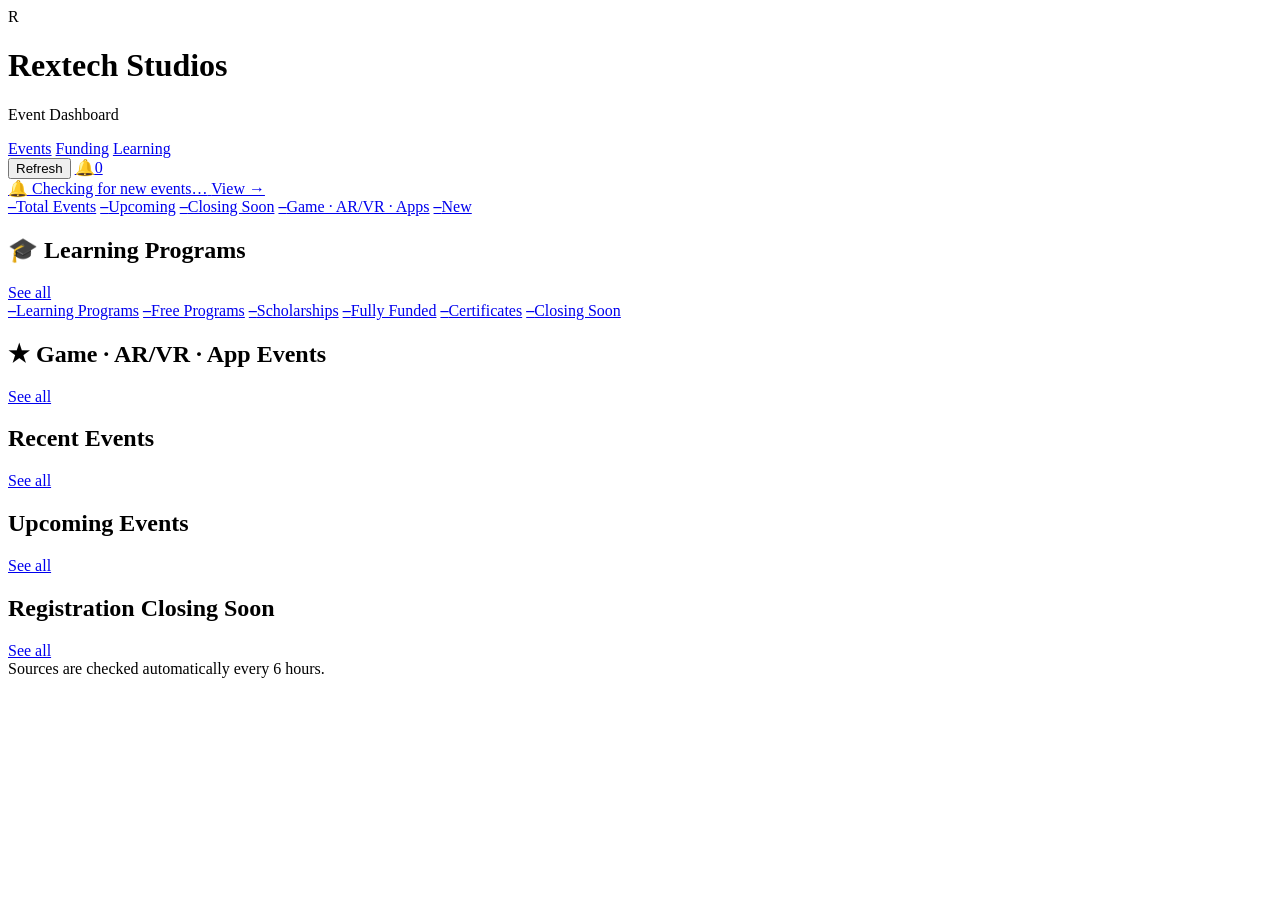
==== frontend/index.html @ a571fae9 "Initial project upload" ====
<!DOCTYPE html>
<html lang="en">
<head>
  <meta charset="UTF-8" />
  <meta name="viewport" content="width=device-width, initial-scale=1.0" />
  <title>Rextech Studios Event Dashboard</title>
  <link rel="stylesheet" href="/static/style.css" />
</head>
<body>

  <!-- ================= HEADER ================= -->
  <header class="topbar">
    <div class="brand">
      <span class="brand-mark">R</span>
      <div>
        <h1>Rextech Studios</h1>
        <p class="brand-sub">Event Dashboard</p>
      </div>
    </div>

    <div class="topbar-actions">
      <!-- Primary navigation -->
      <nav class="nav-links">
        <a href="/events" class="nav-link">Events</a>
        <a href="/events?category=Funding" class="nav-link">Funding</a>
        <a href="/learning" class="nav-link">Learning</a>
      </nav>

      <!-- Refresh asks the backend to crawl all sources right now -->
      <button id="refreshBtn" class="ghost-btn" title="Check all sources now">
        Refresh
      </button>

      <!-- The notification bell. Clicking it opens the New Events page. -->
      <a href="/new" id="bell" class="bell" title="New events">
        🔔<span id="bellCount" class="bell-count">0</span>
      </a>
    </div>
  </header>

  <main class="wrap">

    <!-- ================= NOTIFICATION BOX ================= -->
    <!-- Shows "🔔 12 New Events" when there are new ones, otherwise
         "No New Events". Clicking it opens the New Events page. -->
    <a href="/new" id="noticeBox" class="notice">
      <span class="notice-icon">🔔</span>
      <span id="noticeText" class="notice-text">Checking for new events…</span>
      <span class="notice-cta">View →</span>
    </a>

    <!-- ================= STAT STRIP ================= -->
    <section class="stats" id="statStrip">
      <a class="stat" href="/events"><b id="statTotal">–</b><span>Total Events</span></a>
      <a class="stat" href="/events?upcoming=1"><b id="statUpcoming">–</b><span>Upcoming</span></a>
      <a class="stat" href="/events?status=Closing%20Soon"><b id="statClosing">–</b><span>Closing Soon</span></a>
      <a class="stat" href="/events?focus=1"><b id="statFocus">–</b><span>Game · AR/VR · Apps</span></a>
      <a class="stat" href="/new"><b id="statNew">–</b><span>New</span></a>
    </section>

    <!-- ================= EDTECH & LEARNING PROGRAMS ================= -->
    <section class="block">
      <div class="block-head">
        <h2>🎓 Learning Programs</h2>
        <a class="see-all" href="/learning">See all</a>
      </div>
      <section class="stats" id="learningStatStrip">
        <a class="stat" href="/learning"><b id="statLearnTotal">–</b><span>Learning Programs</span></a>
        <a class="stat" href="/learning?costType=FREE"><b id="statLearnFree">–</b><span>Free Programs</span></a>
        <a class="stat" href="/learning?fundingType=SCHOLARSHIP"><b id="statLearnScholar">–</b><span>Scholarships</span></a>
        <a class="stat" href="/learning?fundingType=FULLY_FUNDED"><b id="statLearnFunded">–</b><span>Fully Funded</span></a>
        <a class="stat" href="/learning?certificate=true"><b id="statLearnCert">–</b><span>Certificates</span></a>
        <a class="stat" href="/learning?closingSoon=1"><b id="statLearnClosing">–</b><span>Closing Soon</span></a>
      </section>
    </section>

    <!-- ============ CORE FOCUS: GAME / AR-VR / APPS ============ -->
    <!-- The studio's own line of work, kept above everything else. -->
    <section class="block">
      <div class="block-head">
        <h2>★ Game · AR/VR · App Events</h2>
        <a class="see-all" href="/events?focus=1&amp;upcoming=1">See all</a>
      </div>
      <div id="focusGrid" class="grid"></div>
    </section>

    <!-- ================= RECENT EVENTS ================= -->
    <section class="block">
      <div class="block-head">
        <h2>Recent Events</h2>
        <a class="see-all" href="/events?order=recent">See all</a>
      </div>
      <div id="recentGrid" class="grid"></div>
    </section>

    <!-- ================= UPCOMING EVENTS ================= -->
    <section class="block">
      <div class="block-head">
        <h2>Upcoming Events</h2>
        <a class="see-all" href="/events?upcoming=1">See all</a>
      </div>
      <div id="upcomingGrid" class="grid"></div>
    </section>

    <!-- ================= CLOSING SOON ================= -->
    <section class="block">
      <div class="block-head">
        <h2>Registration Closing Soon</h2>
        <a class="see-all" href="/events?status=Closing%20Soon">See all</a>
      </div>
      <div id="closingGrid" class="grid"></div>
    </section>

  </main>

  <footer class="foot">
    <span id="footStatus">Sources are checked automatically every 6 hours.</span>
  </footer>

  <script src="/static/app.js"></script>
  <script src="/static/home.js"></script>
</body>
</html>
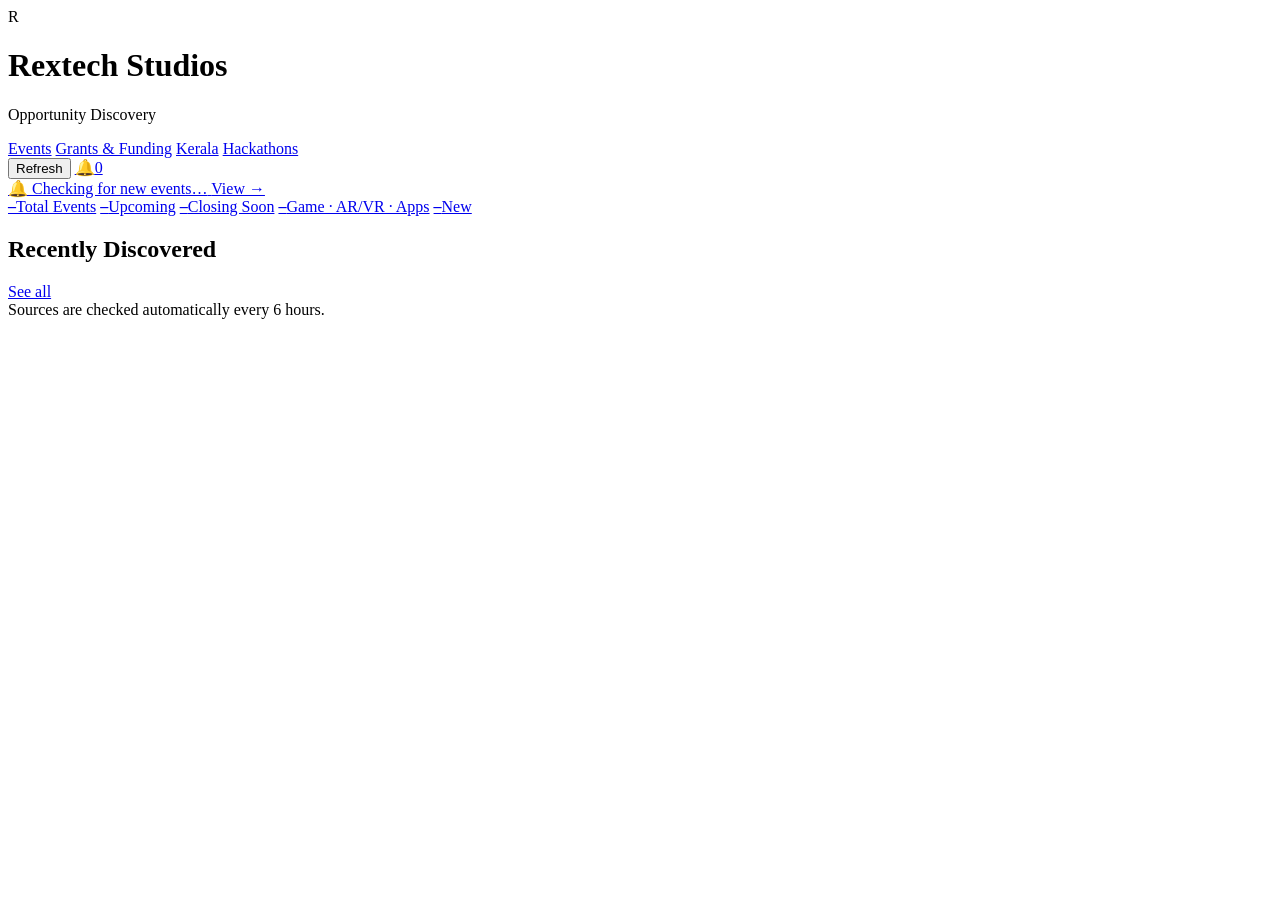
==== commit 5de99ab9: "updated the sorting features" ====
--- a/frontend/index.html
+++ b/frontend/index.html
@@ -14,7 +14,7 @@
       <span class="brand-mark">R</span>
       <div>
         <h1>Rextech Studios</h1>
-        <p class="brand-sub">Event Dashboard</p>
+        <p class="brand-sub">Opportunity Discovery</p>
       </div>
     </div>
 
@@ -22,8 +22,9 @@
       <!-- Primary navigation -->
       <nav class="nav-links">
         <a href="/events" class="nav-link">Events</a>
-        <a href="/events?category=Funding" class="nav-link">Funding</a>
-        <a href="/learning" class="nav-link">Learning</a>
+        <a href="/events?category=Startup%20Funding" class="nav-link">Grants &amp; Funding</a>
+        <a href="/events?state=Kerala" class="nav-link">Kerala</a>
+        <a href="/events?tag=Hackathon" class="nav-link">Hackathons</a>
       </nav>
 
       <!-- Refresh asks the backend to crawl all sources right now -->
@@ -58,57 +59,25 @@
       <a class="stat" href="/new"><b id="statNew">–</b><span>New</span></a>
     </section>
 
-    <!-- ================= EDTECH & LEARNING PROGRAMS ================= -->
-    <section class="block">
-      <div class="block-head">
-        <h2>🎓 Learning Programs</h2>
-        <a class="see-all" href="/learning">See all</a>
-      </div>
-      <section class="stats" id="learningStatStrip">
-        <a class="stat" href="/learning"><b id="statLearnTotal">–</b><span>Learning Programs</span></a>
-        <a class="stat" href="/learning?costType=FREE"><b id="statLearnFree">–</b><span>Free Programs</span></a>
-        <a class="stat" href="/learning?fundingType=SCHOLARSHIP"><b id="statLearnScholar">–</b><span>Scholarships</span></a>
-        <a class="stat" href="/learning?fundingType=FULLY_FUNDED"><b id="statLearnFunded">–</b><span>Fully Funded</span></a>
-        <a class="stat" href="/learning?certificate=true"><b id="statLearnCert">–</b><span>Certificates</span></a>
-        <a class="stat" href="/learning?closingSoon=1"><b id="statLearnClosing">–</b><span>Closing Soon</span></a>
-      </section>
-    </section>
+    <!-- Opportunity-type counters, built at runtime from stats.opportunities
+         so the labels and the numbers can never disagree. Courses are not
+         represented because they are never stored. -->
+    <section class="stats" id="opportunityStrip"></section>
 
-    <!-- ============ CORE FOCUS: GAME / AR-VR / APPS ============ -->
-    <!-- The studio's own line of work, kept above everything else. -->
-    <section class="block">
-      <div class="block-head">
-        <h2>★ Game · AR/VR · App Events</h2>
-        <a class="see-all" href="/events?focus=1&amp;upcoming=1">See all</a>
-      </div>
-      <div id="focusGrid" class="grid"></div>
-    </section>
+    <!-- ================= PRIORITY SECTIONS =================
+         Built at runtime from /api/summary, in the order config/priority.py
+         defines: Kerala first, then the priority collections, then Tamil
+         Nadu, Chennai, Karnataka, India, Middle East, Japan, then the topic
+         views. Sections with no matching records are not rendered at all. -->
+    <div id="sections"></div>
 
     <!-- ================= RECENT EVENTS ================= -->
     <section class="block">
       <div class="block-head">
-        <h2>Recent Events</h2>
+        <h2>Recently Discovered</h2>
         <a class="see-all" href="/events?order=recent">See all</a>
       </div>
       <div id="recentGrid" class="grid"></div>
-    </section>
-
-    <!-- ================= UPCOMING EVENTS ================= -->
-    <section class="block">
-      <div class="block-head">
-        <h2>Upcoming Events</h2>
-        <a class="see-all" href="/events?upcoming=1">See all</a>
-      </div>
-      <div id="upcomingGrid" class="grid"></div>
-    </section>
-
-    <!-- ================= CLOSING SOON ================= -->
-    <section class="block">
-      <div class="block-head">
-        <h2>Registration Closing Soon</h2>
-        <a class="see-all" href="/events?status=Closing%20Soon">See all</a>
-      </div>
-      <div id="closingGrid" class="grid"></div>
     </section>
 
   </main>
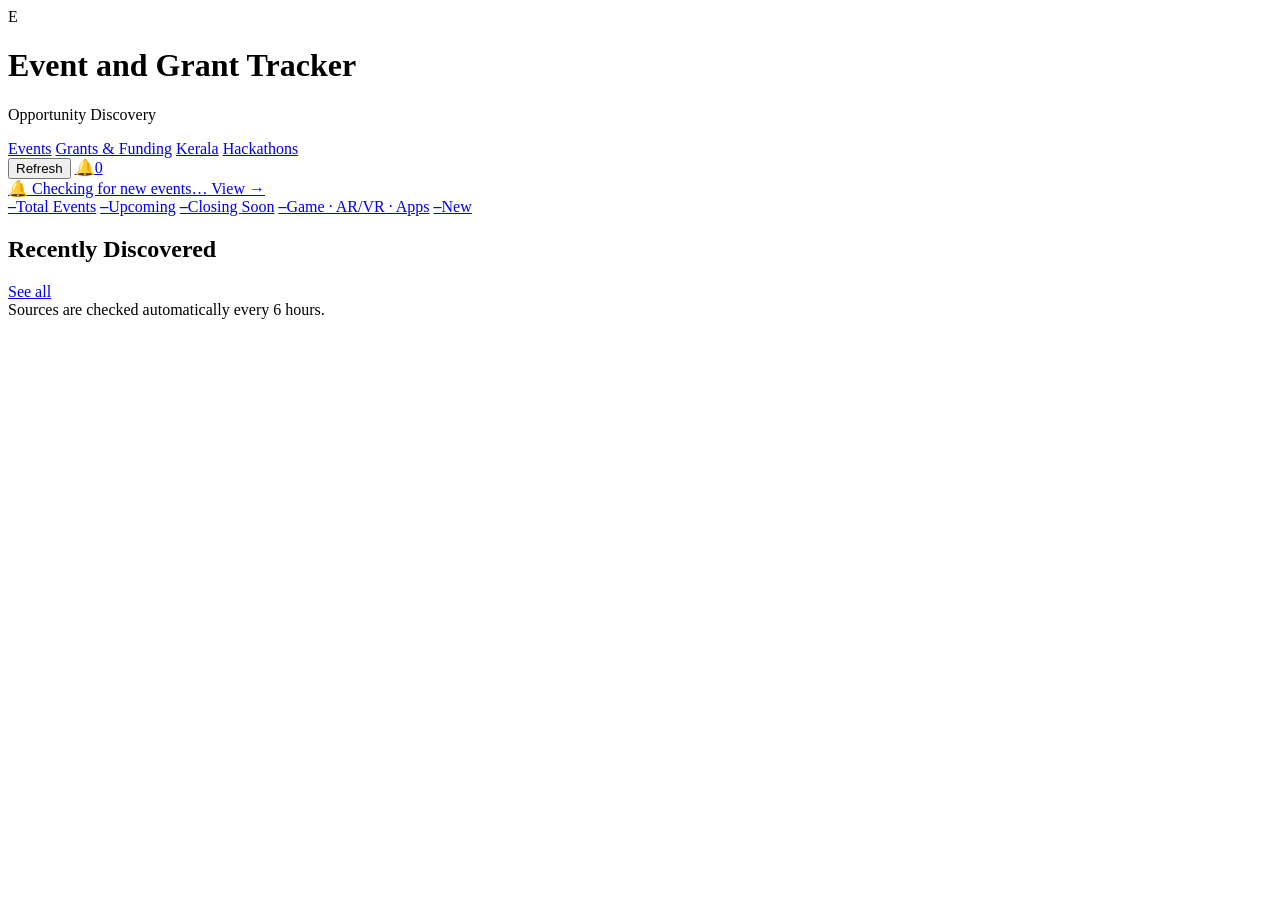
==== commit e877598e: "White theme and Event and Grant Tracker header Co-Authored-By: Claude Sonnet 5.5 <noreply@anthropic." ====
--- a/frontend/index.html
+++ b/frontend/index.html
@@ -3,7 +3,7 @@
 <head>
   <meta charset="UTF-8" />
   <meta name="viewport" content="width=device-width, initial-scale=1.0" />
-  <title>Rextech Studios Event Dashboard</title>
+  <title>Event and Grant Tracker</title>
   <link rel="stylesheet" href="/static/style.css" />
 </head>
 <body>
@@ -11,9 +11,9 @@
   <!-- ================= HEADER ================= -->
   <header class="topbar">
     <div class="brand">
-      <span class="brand-mark">R</span>
+      <span class="brand-mark">E</span>
       <div>
-        <h1>Rextech Studios</h1>
+        <h1>Event and Grant Tracker</h1>
         <p class="brand-sub">Opportunity Discovery</p>
       </div>
     </div>
